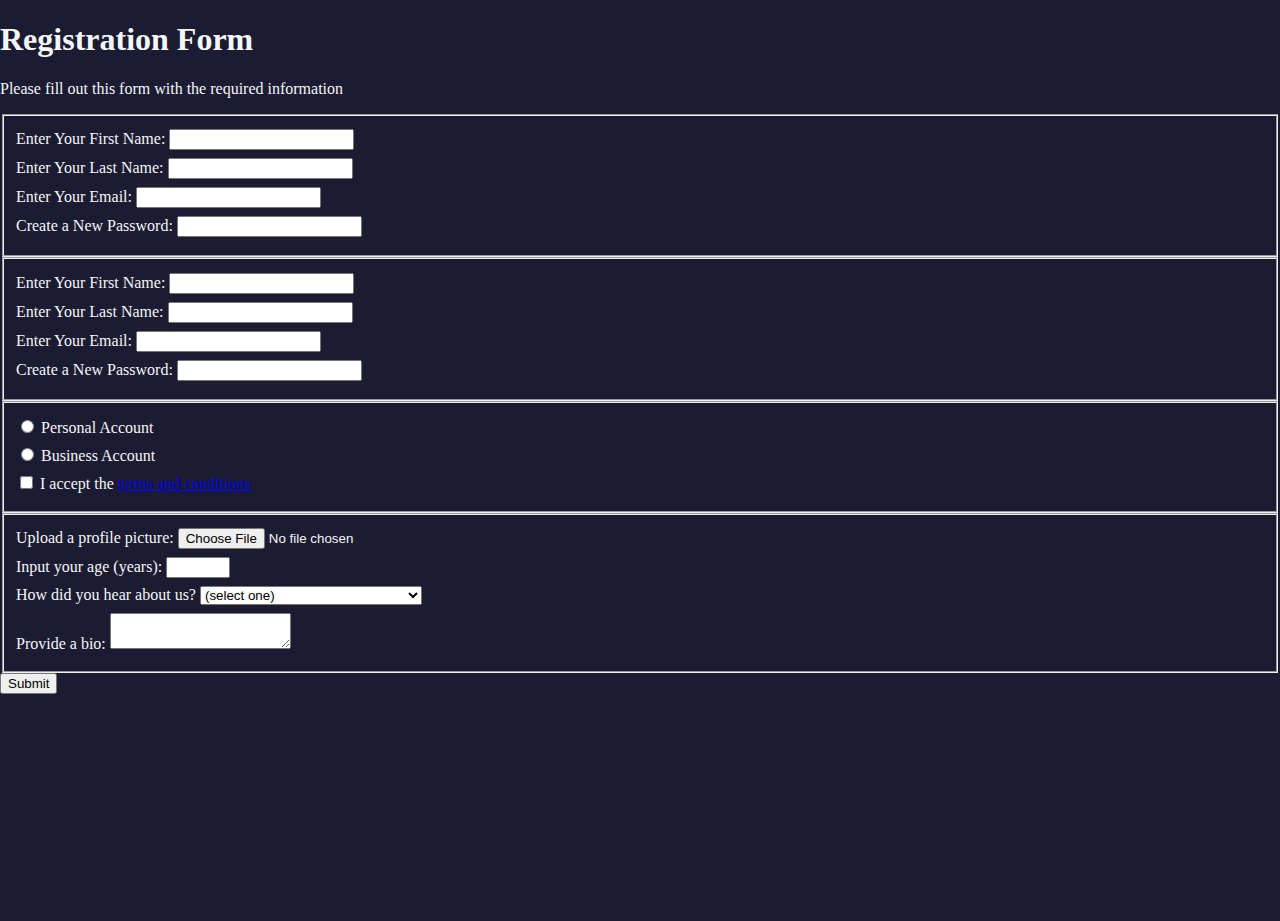
==== index.html @ 1702de57 "nombreindex" ====
<!DOCTYPE html>
<html lang="en">
    <head>
        <meta charset="utf-8">
        <title>Registration Form</title>
        <link rel="stylesheet" href="styles.css">
    </head>
    <body>
        <h1>Registration Form</h1>
        <p>Please fill out this form with the required information
        </p>
        <form action="https://register-demo.freecodecamp.org" method="post">
            <fieldset>
                <label for="first-name">Enter Your First Name: <input id="first-name"  type="text" required></label>
                <label for="last-name">Enter Your Last Name: <input id="last-name" type="text" required></label>
                <label for="email">Enter Your Email: <input id="email" type="email" required></label>
                <label for="new-password">Create a New Password: <input id="new-password" type="password" required pattern="[a-z0-5]{8,}"></label>
            </fieldset>
            <fieldset>
                <label for="first-name">Enter Your First Name: <input id="first-name" type="text" required /></label>
        <label for="last-name">Enter Your Last Name: <input id="last-name" type="text" required /></label>
        <label for="email">Enter Your Email: <input id="email" type="email" required /></label>
        <label for="new-password">Create a New Password: <input id="new-password" type="password" pattern="[a-z0-5]{8,}" required /></label>
      </fieldset>
      <fieldset>
        <label for="personal-account"><input id="personal-account" type="radio" name="account-type"> Personal Account</label>
        <label for="business-account"><input id="business-account" type="radio" name="account-type"> Business Account</label>                
        <label for="terms-and-conditions"><input id="terms-and-conditions" type="checkbox" required> I accept the <a href="https://www.freecodecamp.org/news/terms-of-service/">terms and conditions</a></label> 
      </fieldset>
      <fieldset>
        <label>Upload a profile picture: <input type="file"></label>
        <label>Input your age (years): <input type="number" min="13" max="120"></label>
        <label>How did you hear about us? 
            <select>
                <option value="">(select one)</option>
                <option value="1">freeCodeCamp News</option>
                <option value="2">freeCodeCamp YouTube Channel</option>
                <option value="3">freeCodeCamp Forum</option>
                <option value="4">Other</option>
            </select>
        </label>
        <label> Provide a bio: <textarea></textarea>
        </label>
      </fieldset>
            <input type="submit" value="Submit">
        </form>
    </body>
</html>
---- styles.css ----
body {
    width: 100%;
    height: 100vh;
    margin: 0;
    background-color: #1b1b32;
    color: #f5f6f7;
}

label {
    display: block;
    margin: 0.5rem 0;
}
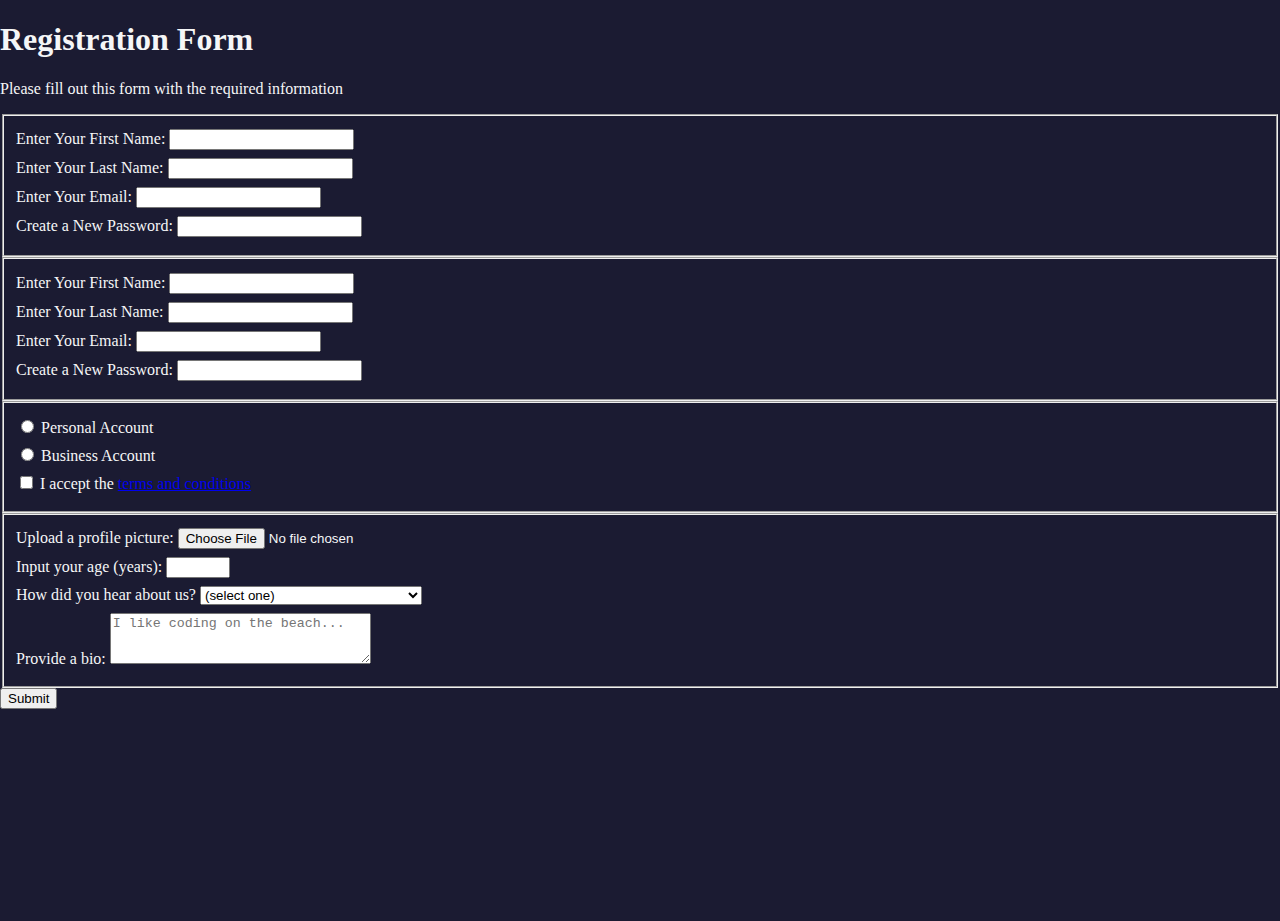
==== commit a02ea705: "accesorios" ====
--- a/index.html
+++ b/index.html
@@ -28,10 +28,10 @@
         <label for="terms-and-conditions"><input id="terms-and-conditions" type="checkbox" required> I accept the <a href="https://www.freecodecamp.org/news/terms-of-service/">terms and conditions</a></label> 
       </fieldset>
       <fieldset>
-        <label>Upload a profile picture: <input type="file"></label>
-        <label>Input your age (years): <input type="number" min="13" max="120"></label>
-        <label>How did you hear about us? 
-            <select>
+        <label for="profile-picture">Upload a profile picture: <input type="file" id="profile-picture"></label>
+        <label for="age">Input your age (years): <input type="number" min="13" max="120" id="age"></label>
+        <label for="referrer">How did you hear about us? 
+            <select id="referrer">
                 <option value="">(select one)</option>
                 <option value="1">freeCodeCamp News</option>
                 <option value="2">freeCodeCamp YouTube Channel</option>
@@ -39,7 +39,7 @@
                 <option value="4">Other</option>
             </select>
         </label>
-        <label> Provide a bio: <textarea></textarea>
+        <label for="bio"> Provide a bio: <textarea id="bio" rows="3" cols="30" placeholder="I like coding on the beach..."></textarea>
         </label>
       </fieldset>
             <input type="submit" value="Submit">
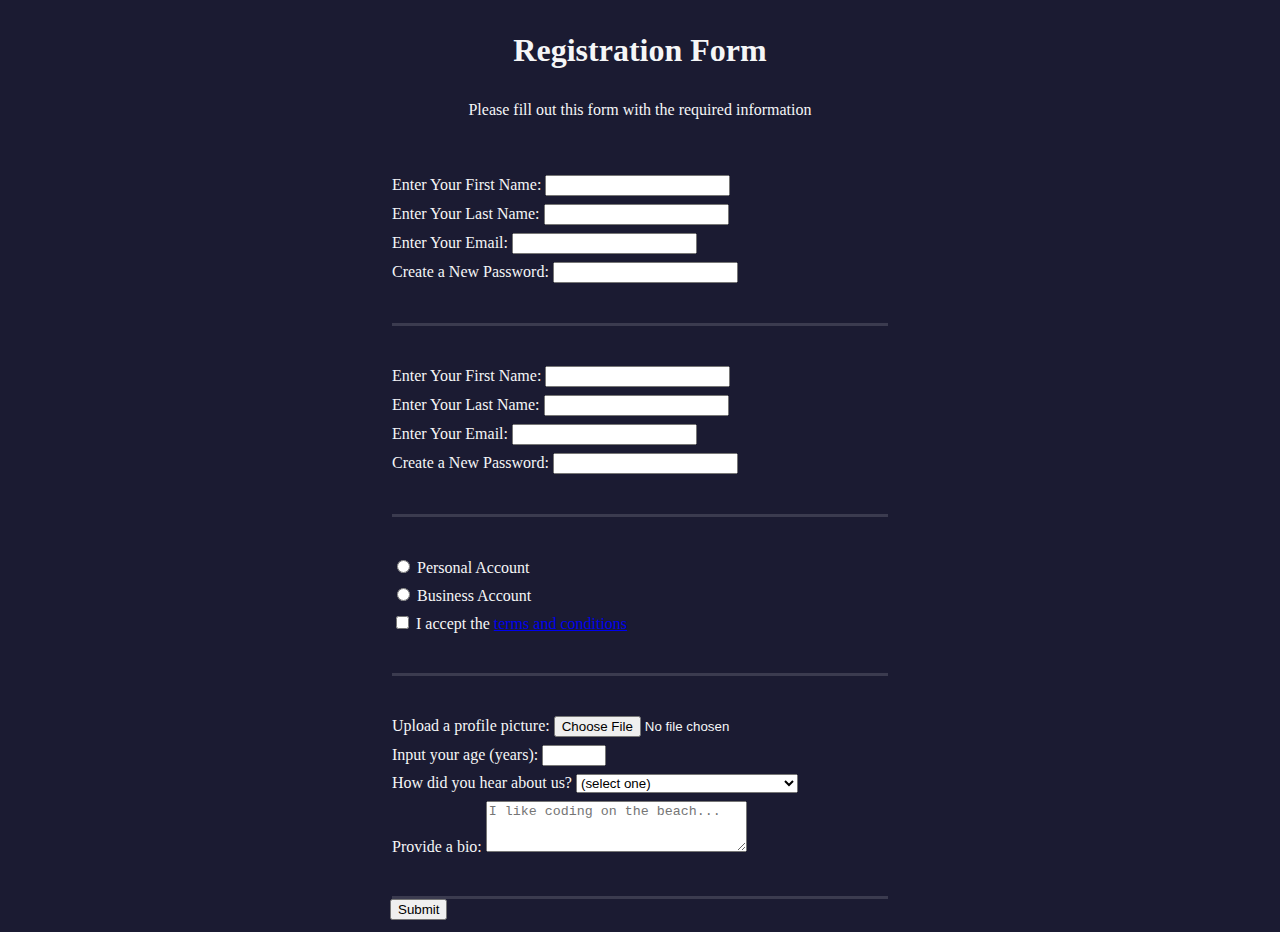
==== commit 566ec400: "4" ====
--- a/index.html
+++ b/index.html
@@ -28,10 +28,10 @@
         <label for="terms-and-conditions"><input id="terms-and-conditions" type="checkbox" required> I accept the <a href="https://www.freecodecamp.org/news/terms-of-service/">terms and conditions</a></label> 
       </fieldset>
       <fieldset>
-        <label for="profile-picture">Upload a profile picture: <input type="file" id="profile-picture"></label>
-        <label for="age">Input your age (years): <input type="number" min="13" max="120" id="age"></label>
+        <label for="profile-picture">Upload a profile picture: <input type="file" id="profile-picture" name="file"></label>
+        <label for="age">Input your age (years): <input type="number" min="13" max="120" id="age" name="age"></label>
         <label for="referrer">How did you hear about us? 
-            <select id="referrer">
+            <select id="referrer" name="referrer">
                 <option value="">(select one)</option>
                 <option value="1">freeCodeCamp News</option>
                 <option value="2">freeCodeCamp YouTube Channel</option>
@@ -39,7 +39,7 @@
                 <option value="4">Other</option>
             </select>
         </label>
-        <label for="bio"> Provide a bio: <textarea id="bio" rows="3" cols="30" placeholder="I like coding on the beach..."></textarea>
+        <label for="bio"> Provide a bio: <textarea id="bio" rows="3" cols="30" placeholder="I like coding on the beach..."  name="bio"></textarea>
         </label>
       </fieldset>
             <input type="submit" value="Submit">
--- a/styles.css
+++ b/styles.css
@@ -4,9 +4,32 @@
     margin: 0;
     background-color: #1b1b32;
     color: #f5f6f7;
+    font-family: Tahoma;
+    font-size: 16px;
 }
 
 label {
     display: block;
     margin: 0.5rem 0;
-}+}
+
+h1, p {
+    margin: 1em auto;
+    text-align: center;
+  }
+
+form {
+    margin: 0 auto;
+    max-width: 500px;
+    min-width: 300px;
+    width: 60vw;
+}
+
+fieldset {
+    border: 0;
+    padding-bottom: 2rem;
+    padding-top: 2rem;
+    padding-left: 0;
+    padding-right: 0;
+    border-bottom: 3px solid #3b3b4f;
+  }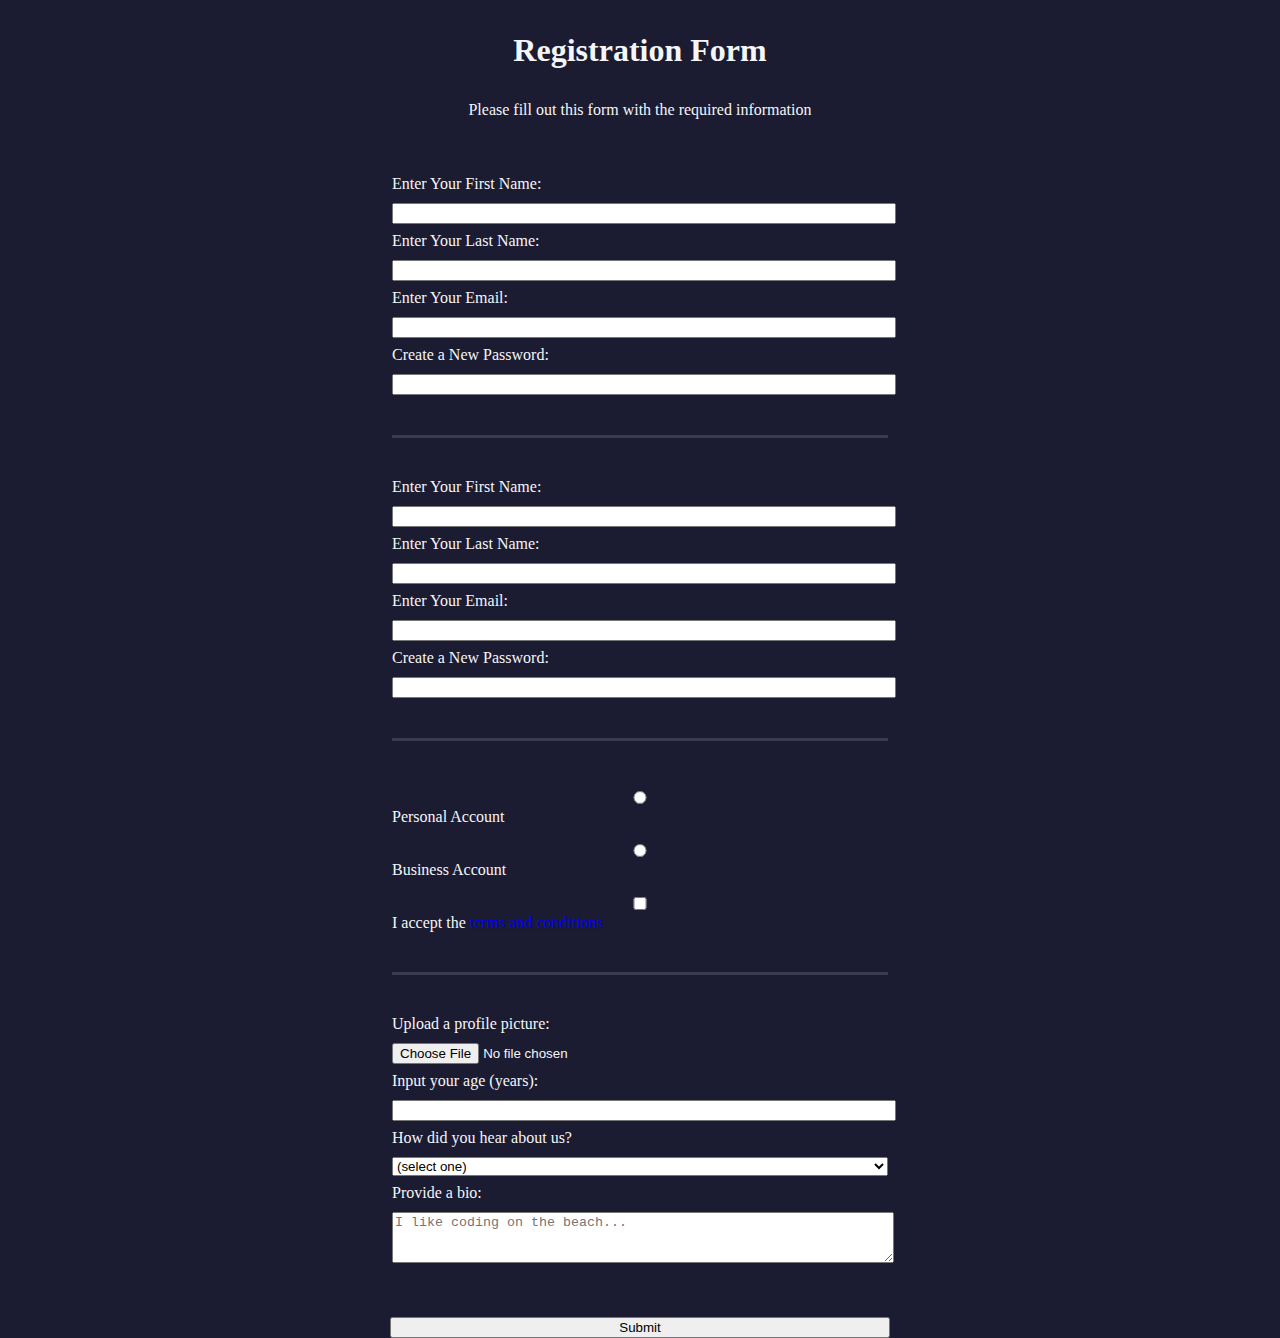
==== commit 417e79ab: "algunos-css" ====
--- a/index.html
+++ b/index.html
@@ -23,9 +23,9 @@
         <label for="new-password">Create a New Password: <input id="new-password" type="password" pattern="[a-z0-5]{8,}" required /></label>
       </fieldset>
       <fieldset>
-        <label for="personal-account"><input id="personal-account" type="radio" name="account-type"> Personal Account</label>
-        <label for="business-account"><input id="business-account" type="radio" name="account-type"> Business Account</label>                
-        <label for="terms-and-conditions"><input id="terms-and-conditions" type="checkbox" required> I accept the <a href="https://www.freecodecamp.org/news/terms-of-service/">terms and conditions</a></label> 
+        <label for="personal-account"><input class="inline" id="personal-account" type="radio" name="account-type"> Personal Account</label>
+        <label for="business-account"><input class="inline" id="business-account" type="radio" name="account-type"> Business Account</label>                
+        <label for="terms-and-conditions"><input class="inline" id="terms-and-conditions" type="checkbox" required> I accept the <a href="https://www.freecodecamp.org/news/terms-of-service/">terms and conditions</a></label> 
       </fieldset>
       <fieldset>
         <label for="profile-picture">Upload a profile picture: <input type="file" id="profile-picture" name="file"></label>
--- a/styles.css
+++ b/styles.css
@@ -32,4 +32,16 @@
     padding-left: 0;
     padding-right: 0;
     border-bottom: 3px solid #3b3b4f;
-  }+  }
+
+fieldset:last-of-type {
+    border-bottom: none;
+  }
+
+input, textarea, select {
+    margin-top: 10px;
+    margin-bottom: 0;
+    margin-left: 0;
+    margin-right: 0;
+    width: 100%;
+}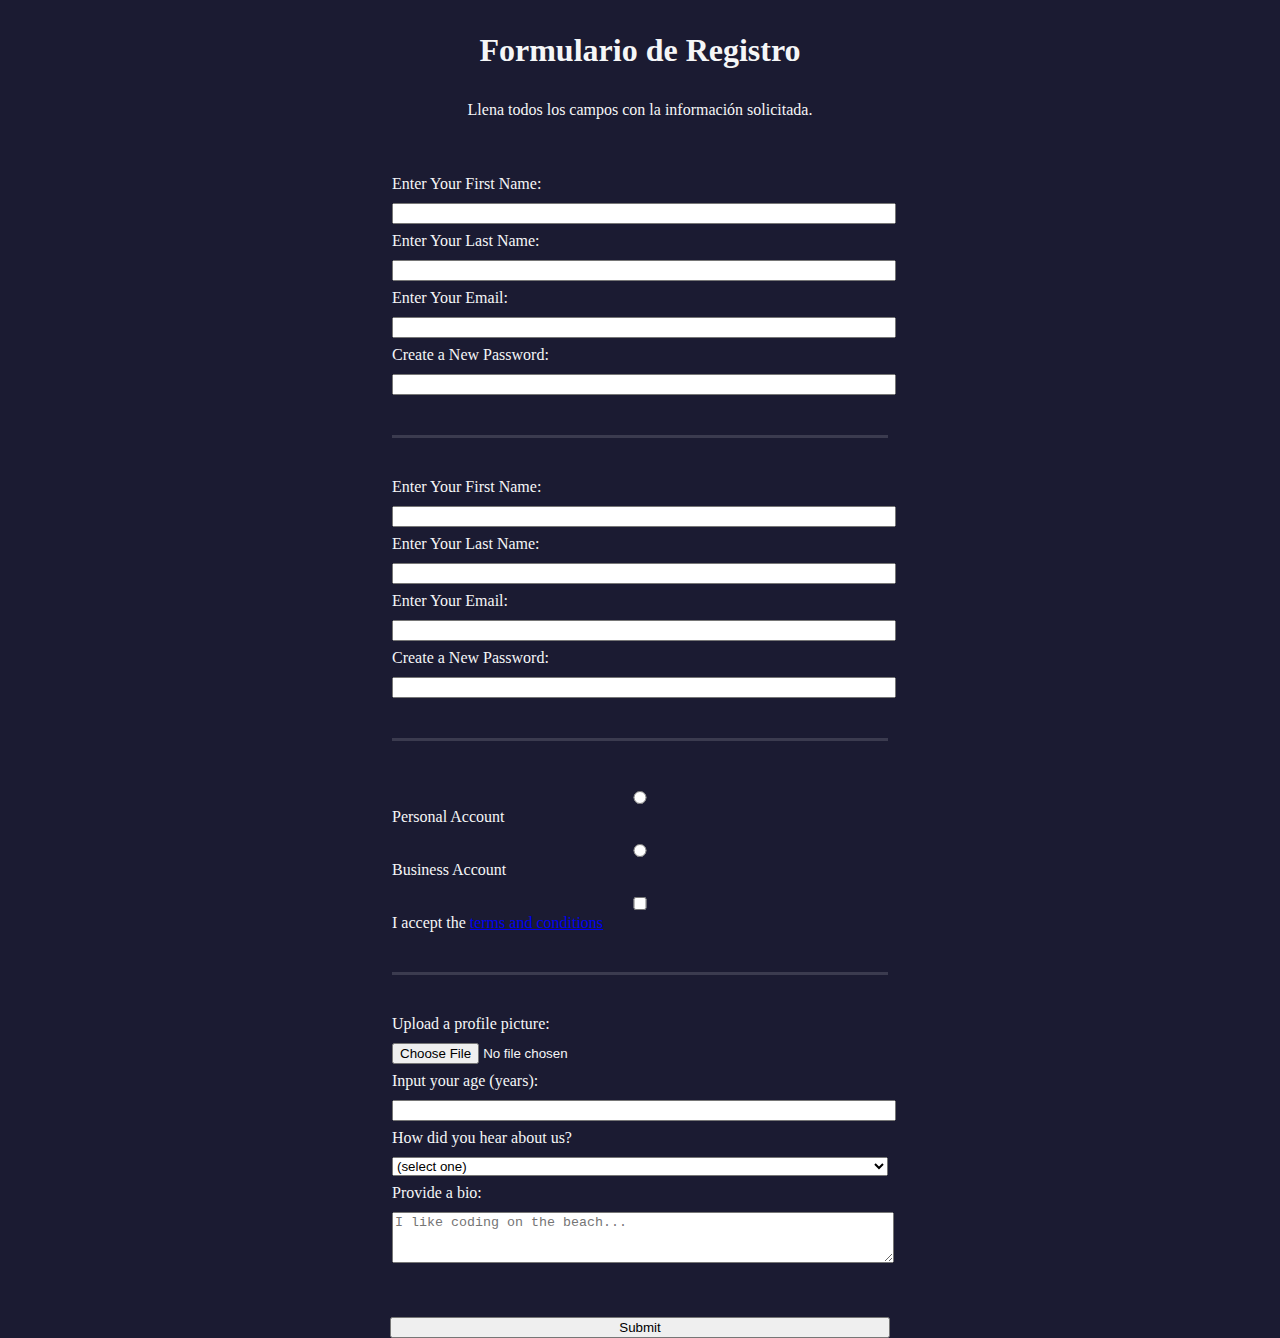
==== commit 0e561bb1: "algunos-español" ====
--- a/index.html
+++ b/index.html
@@ -6,8 +6,8 @@
         <link rel="stylesheet" href="styles.css">
     </head>
     <body>
-        <h1>Registration Form</h1>
-        <p>Please fill out this form with the required information
+        <h1>Formulario de Registro</h1>
+        <p>Llena todos los campos con la información solicitada.
         </p>
         <form action="https://register-demo.freecodecamp.org" method="post">
             <fieldset>
